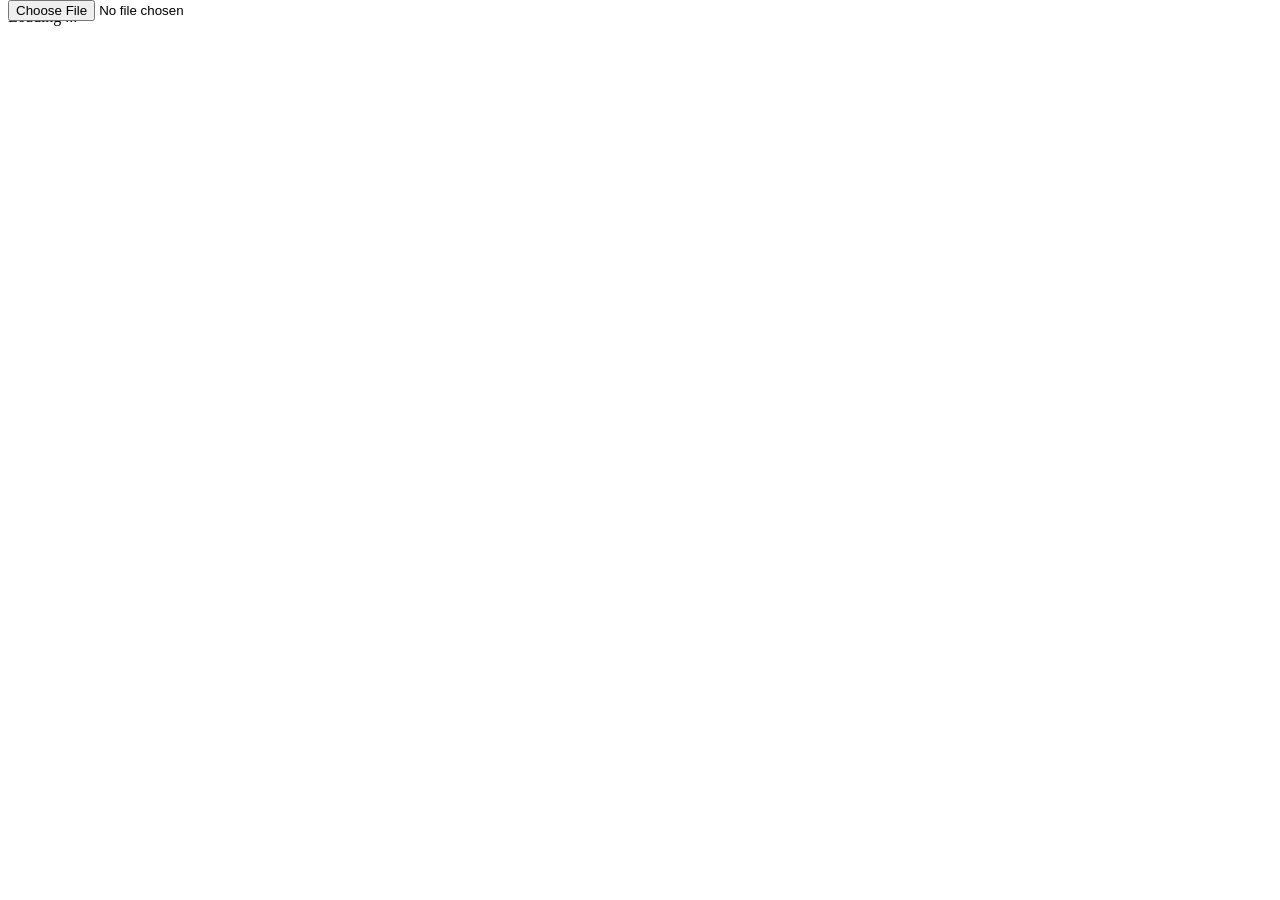
==== index.html @ 9fda677e "added tnt and CUSTOM LEVEL LOADER" ====
<!DOCTYPE html>
<html lang="en">
<head><base href='//localhost:8000/sites/default/files/public_games/47685/' /><meta name='robots' content='noindex'><link rel='canonical' href='https://www.coolmathgames.com/0-moto-x3m' />
    <meta charset="utf-8" />
    <meta http-equiv="x-ua-compatible" content="ie=edge">
    <meta name="viewport" content="initial-scale=1, maximum-scale=1, user-scalable=no, shrink-to-fit=no" />
    <link rel="stylesheet" href="assets/css/app.css" type="text/css" />
    <title>MotoX3M</title>
    

          <style type="text/css">
            .no-select {
            -webkit-touch-callout: none; /* iOS Safari */
            -webkit-user-select: none; /* Safari */
            -khtml-user-select: none; /* Konqueror HTML */
            -moz-user-select: none; /* Old versions of Firefox */
            -ms-user-select: none; /* Internet Explorer/Edge */
            user-select: none; /* Non-prefixed version, currently supported by Chrome, Edge, Opera and Firefox */
            }
          </style>
        
          <script type="text/javascript">
            setTimeout(function(){
              if(document.getElementsByTagName("canvas").length) {
                document.getElementsByTagName("body")[0].classList.add("no-select")
              }
            }, 2000);
          </script>
          <script type="text/javascript">
          function setUserAgent(window, userAgent) {
           // Works on Firefox, Chrome, Opera and IE9+
            if (navigator.__defineGetter__) {
                navigator.__defineGetter__("userAgent", function () {
                    return userAgent;
                });
            } else if (Object.defineProperty) {
                Object.defineProperty(navigator, "userAgent", {
                    get: function () {
                        return userAgent;
                    }
                });
            }
            // Works on Safari
            if (window.navigator.userAgent !== userAgent) {
                var userAgentProp = {
                    get: function () {
                        return userAgent;
                    }
                };
                try {
                    Object.defineProperty(window.navigator, "userAgent", userAgentProp);
                } catch (e) {
                    window.navigator = Object.create(navigator, {
                        userAgent: userAgentProp
                    });
                }
            }
          }
          if(window.navigator.userAgent.indexOf("Safari")>=0 && "ontouchstart" in window && !/iPhone|Android/.test(window.navigator.userAgent)) {
            //var userAgent = window.navigator.userAgent.replace("Macintosh", "iPad");
            var userAgent = "Mozilla/5.0 (iPad; CPU OS 13_1_2 like Mac OS X) AppleWebKit/605.1.15 (KHTML, like Gecko) Version/13.0.1 Mobile/15E148 Safari/604.1";
            setUserAgent(window,userAgent);
          }
          //GA event helper functions
          function getCookie(key) {
            var keyValue = document.cookie.match("(^|;) ?" + key + "=([^;]*)(;|$)");
            return keyValue ? keyValue[2] : null;
          }
          function setCookie2(key, value, exptime, domain) {
            //document.cookie = key + "=" + value + ";";
            var d = new Date();
            d.setTime(d.getTime() + exptime);
            var expires = "expires=" + d.toUTCString();
            document.cookie = key + "=" + value + "; " + expires + "; path=/; domain=" +domain;
          }
          function cmg_is_mobile_device() {
            var sUsrAg = navigator.userAgent;
            //if(/Android|webOS|iPhone|iPad|iPod|BlackBerry|IEMobile|Opera Mini/i.test(sUsrAg)){
            if(/Android|webOS|iPhone|iPod|BlackBerry|IEMobile|Opera Mini/i.test(sUsrAg)){
              return true;
            }
            else {
              if(navigator.maxTouchPoints == 5) {
                return true;
              }
              else if (sUsrAg.indexOf("Safari")>=0 && "ontouchstart" in window && sUsrAg.indexOf("iPhone")== -1) {
                return true;
              }
              else {
                return false;
              }
            }

          }
          var enableDebug=false;
          function debugOut(msg){
            if (typeof getParameterByName === "function" && getParameterByName("debug") !== "") { enableDebug = getParameterByName("debug");}
            if(enableDebug){console.log(msg);}
          }
          function getParameterByName(name) {
            var regexS = "[\?&]" + name + "=([^&#]*)";
            var regex = new RegExp(regexS);
            var results = regex.exec(location.href);
            if (results !== null) {
              return decodeURIComponent(results[1].replace(/\+/g, " "));
            }
            //Check the parent window
            var results = regex.exec(window.top.location.href);
            if (results === null) {
              return "";
            }
            return decodeURIComponent(results[1].replace(/\+/g, " "));
          }
          function getBrowserNameVer() {
            var sBrowser, sUsrAg = navigator.userAgent;
            // The order matters here, and this may report false positives for unlisted browsers.
            if (sUsrAg.indexOf("Firefox") > -1) {
              sBrowser = "Mozilla Firefox";
              // "Mozilla/5.0 (X11; Ubuntu; Linux x86_64; rv:61.0) Gecko/20100101 Firefox/61.0"
            } else if (sUsrAg.indexOf("SamsungBrowser") > -1) {
              sBrowser = "Samsung Internet";
              // "Mozilla/5.0 (Linux; Android 9; SAMSUNG SM-G955F Build/PPR1.180610.011) AppleWebKit/537.36 (KHTML, like Gecko) SamsungBrowser/9.4 Chrome/67.0.3396.87 Mobile Safari/537.36
            } else if (sUsrAg.indexOf("Opera") > -1 || sUsrAg.indexOf("OPR") > -1) {
              sBrowser = "Opera";
              // "Mozilla/5.0 (Macintosh; Intel Mac OS X 10_14_0) AppleWebKit/537.36 (KHTML, like Gecko) Chrome/70.0.3538.102 Safari/537.36 OPR/57.0.3098.106"
            } else if (sUsrAg.indexOf("Trident") > -1) {
              sBrowser = "Microsoft Internet Explorer";
              // "Mozilla/5.0 (Windows NT 10.0; WOW64; Trident/7.0; .NET4.0C; .NET4.0E; Zoom 3.6.0; wbx 1.0.0; rv:11.0) like Gecko"
            } else if (sUsrAg.indexOf("Edge") > -1) {
              sBrowser = "Microsoft Edge (Legacy)";
              // "Mozilla/5.0 (Windows NT 10.0; Win64; x64) AppleWebKit/537.36 (KHTML, like Gecko) Chrome/58.0.3029.110 Safari/537.36 Edge/16.16299"
            } else if (sUsrAg.indexOf("Edg") > -1) {
              sBrowser = "Microsoft Edge (Chromium)";
              // Mozilla/5.0 (Windows NT 10.0; Win64; x64) AppleWebKit/537.36 (KHTML, like Gecko) Chrome/91.0.4472.124 Safari/537.36 Edg/91.0.864.64
            } else if (sUsrAg.indexOf("Chrome") > -1) {
              sBrowser = "Google Chrome or Chromium";
              // "Mozilla/5.0 (X11; Linux x86_64) AppleWebKit/537.36 (KHTML, like Gecko) Ubuntu Chromium/66.0.3359.181 Chrome/66.0.3359.181 Safari/537.36"
            } else if (sUsrAg.indexOf("Safari") > -1) {
              sBrowser = "Apple Safari";
              // "Mozilla/5.0 (iPhone; CPU iPhone OS 11_4 like Mac OS X) AppleWebKit/605.1.15 (KHTML, like Gecko) Version/11.0 Mobile/15E148 Safari/604.1 980x1306"
            } else if (!/Safari|CriOS/.test(sUsrAg) && /iPhone|iPad\iPod/.test(sUsrAg) ) {
              //( /iPhone|iPad\iPod/.test(sUsrAg) &&  /Safari/.test(sUsrAg) )
              sBrowser = "iPhone Safari WebView";
            } else {
              sBrowser = "unknown";
            }
            sUsrAgArr = navigator.userAgent.split(" ")
            sBrowser = sBrowser + " " + sUsrAgArr[0] + " " + sUsrAgArr[sUsrAgArr.length -1]
            debugOut("You are using: " + sBrowser);
            return sBrowser;
          }

          function trackEvent(category, action, label, value) {
            if(typeof value === "undefined" || value === null) { value = 0; }
            if(typeof __gaTracker !== "undefined") {
              __gaTracker("send", {hitType: "event", eventCategory: category, eventAction: action, eventLabel: label, eventValue: value});
            }
          }
          //Category: GamePlayPage, Action: DesktopiFrame / DesktopToplevel / DesktopImmersive / MobileToplevel / MobileImmersive, Label: Game title
          var pCategory = "GamePlayPageRedirect";
          var pAction = "Mobile "+ getBrowserNameVer();
          var pLabel = location.pathname;
          if(pLabel.startsWith("/")) {
            pLabel = pLabel.substr(1);
          }

          debugOut("cmgplaypage: debug redirect check - pCategory="+pCategory +", pAction="+pAction + " " +new Date());

          if(window.top == window.self && document.referrer == "" ) {
            (function(w,d,s,l,i){
              w[l]=w[l]||[];w[l].push({"gtm.start":
              new Date().getTime(),event:"gtm.js"});var f=d.getElementsByTagName(s)[0],
              j=d.createElement(s),dl=l!="dataLayer"?"&l="+l:"";j.async=true;j.src=
              "https://www.googletagmanager.com/gtm.js?id="+i+dl;f.parentNode.insertBefore(j,f);
            })(window,document,"script","dataLayer","GTM-WKRSNN8");
  
            function ga4ObjInit(event) {
              ga4Obj = {};
              var ckeEn = navigator.cookieEnabled;
              //Required
              var event = (typeof event === "undefined" || event === null || event === "") ? "page_load" : event;
              var userType = (!ckeEn || getCookie("cmg_l") == null) ? "AnonymousUser" : "FreeUser";
              if (ckeEn && getCookie("cmg_sx") != null) {
                userType = "PremiumUser";
              }
              var timeZone = Intl.DateTimeFormat().resolvedOptions().timeZone;
              var adBlock = (typeof ad_blocker_detected !== "undefined") ? ad_blocker_detected : false;
              if (typeof gamePage != "undefined" && gamePage && typeof hide_preroll_ads != "undefined" && !hide_preroll_ads && (document.getElementById("randomAdBlockDiv") == null || typeof google == "undefined" || typeof cmgpbjs == "undefined")) {
                adBlock = true;
              }
            
              //DeviceType
              var deviceType = "Desktop"; //Default
              var ua = navigator.userAgent;
              if (/Android|webOS|iPhone|BlackBerry|IEMobile|Opera Mini/i.test(ua) || navigator.maxTouchPoints == 5) {
                deviceType = "Mobile";
              }
              if (/Android/.test(ua) && /Chrome\/[.0-9]* Mobile/.test(ua)) { //Phone pattern: "Android" + "Chrome/[.0-9]* Mobile"
                deviceType = "Mobile";
              } else if (/Android/.test(ua) && /Chrome\/[.0-9]* (?!Mobile)/.test(ua)) { //Tablet pattern: "Android" + "Chrome/[.0-9]* (?!Mobile)"
                deviceType = "Tablet";
              } else if (/iPad/.test(ua) && /Mobile\/[0-9A-Z]* Safari\/[.0-9]*/.test(ua)) {
                deviceType = "Tablet";
              } else if (/iPhone|iPod/.test(ua) && /Mobile\/[0-9A-Z]* Safari\/[.0-9]*/.test(ua)) {
                deviceType = "Mobile";
              }
            
              //dataLayer obj with required params
              var ga4Obj = {
                "event": event,
                "user_type": userType,
                "device_type": deviceType,
                "timezone": timeZone,
                "ad_blocker_detected": adBlock
              };
            
              //Optional - dataLayer params
              if (typeof gameType != "undefined" && gameType != null) {
                gameType = gameType.replace("game_", "");
                ga4Obj.game_type = gameType;
              } else if (typeof quizPage != "undefined" && quizPage != null && typeof quizTitle != "undefined") {
                ga4Obj.game_type = "trivia";
                if (typeof result_page != "undefined" && result_page == "true" && event == "page_load") {
                  ga4Obj.game_type = "trivia_result";
                }
                ga4Obj.game_name = quizTitle;
              }
              if (typeof gameId != "undefined" && gameId != null && typeof window.getGameName == "function") {
                ga4Obj.game_name = formatGameName(window.getGameName());
              }
              const options = {
                month: "short",
                day: "numeric",
                year: "numeric"
              };
              
              var cmgL = ckeEn && getCookie("cmg_l") != null ? getCookie("cmg_l") : "";
              if (cmgL != "") {
                ga4Obj.coolmath_user_id = cmgL;
              }
            
              return ga4Obj;
            }
            function ga4_trackEvent(event, pArr, vArr) {
              if (typeof dataLayer !== "undefined" && typeof dataLayer.push === "function") {
                ga4Obj = ga4ObjInit(event);
                if (typeof pArr != "undefined" && typeof vArr != "undefined") {
                  var aLen = pArr.length;
                  for (var i = 0; i < aLen; i++) {
                    ga4Obj[pArr[i]] = vArr[i];
                  }
                }
                debugOut("CMGga4: track :" + event + " " + JSON.stringify(ga4Obj) + " " + new Date());
                var ga4Response = dataLayer.push(ga4Obj);
                debugOut("CMGga4: track :" + event + " dataLayer.push response = " + JSON.stringify(ga4Response) + " " + new Date());
              } else {
                debugOut("CMGga4: dataLayer does not exist : " + new Date());
              }
            }

            //GA Trackevent and then Redirect the user to game landing page
            //Check if we can use GA

            //GA Loading
          
              (function(i,s,o,g,r,a,m){i["GoogleAnalyticsObject"]=r;i[r]=i[r]||function(){
                (i[r].q=i[r].q||[]).push(arguments)},i[r].l=1*new Date();a=s.createElement(o),
                m=s.getElementsByTagName(o)[0];a.async=1;a.src=g;m.parentNode.insertBefore(a,m)
                })(window,document,"script","//www.google-analytics.com/analytics.js","__gaTracker");
                var ga_dev_host = /(stage|stage2|dev|dev2|dev3|d9\-test)(\-edit)?\.coolmathgames\.(com|local)/.test(window.location.host);
                if(ga_dev_host || window.location.host == "d9-test-coolmathgames.local") {
                 __gaTracker("create", "UA-1192998-21", "auto");
               } else {
                __gaTracker("create", "UA-1192998-2", "auto");
               }

            //End of GA loading
            if(cmg_is_mobile_device()){
              setTimeout(function () {
                //Load and fire GA event
                trackEvent(pCategory, pAction, pLabel);
                var sUsrAg = navigator.userAgent;
                //Exclude iPads, iphone/iPod App and Android App
                if(document.querySelector("link[rel='canonical']").href && !/iPad/.test(sUsrAg) && ( (/iPhone|iPod/.test(sUsrAg) && /Safari/.test(sUsrAg) ) || ( /Android/.test(sUsrAg) && !/wv/.test(sUsrAg) ) ) ) {
                  window.location.href = document.querySelector("link[rel='canonical']").href;
                }
              }, 100);
            }
            var isValidDevice = true;
            var browserInfo = navigator.userAgent;
            if((browserInfo.includes === "iPhone" && browserInfo.includes === "mobile") && (browserInfo.includes === "Chrome" || browserInfo.includes ==="Safari")){
              isValidDevice = false;
            }
            if(isValidDevice){
              trackEvent("gamePlayPage", "userVisit", location.pathname);
              ga4_trackEvent("gamePlayPage", ["action","path"],["userVisit",location.pathname]);
            }
          }
          //GA4 AEG
					setInterval(function() {
            if(!document.hidden) {
              if(typeof window.parent.postMessage == "function") {
                debugOut(new Date()+ " cmgGameHeartbeat: Active tab. parent postMsg");
                window.parent.postMessage({"cmgGameHeartbeat" : document.hasFocus()}, "*");
              } else if(typeof window.top.postMessage == "function" && window.top != window.self) {
                debugOut(new Date()+ " cmgGameHeartbeat: Active tab. top postMsg");
                window.top.postMessage({"cmgGameHeartbeat" : document.hasFocus()}, "*");
              }
            } else {
              debugOut(new Date()+ " cmgGameHeartbeat: Inactive tab. No event");
            }
          }, 60000);
          </script>
        </head>
<body>
    <div id="content"></div>
    <div id="orientation"></div>
    <div id="loader">Loading ...</div>
    <script type="text/javascript" src="assets/lib/nape.min.js">
        var nape = "nape.min.js";
    </script>
    <script type="text/javascript" src="assets/lib/jquery-3.1.1.min.js"></script>
    <script type="text/javascript" src="assets/lib/easeljs-0.8.2.combined.js"></script>
    <script type="text/javascript" src="assets/lib/phaser.min.js"></script>
    <script type="text/javascript" src="assets/lib/phaser-cachebuster.min.js"></script>
    <script type="text/javascript" src="assets/lib/phaser-super-storage.min.js"></script>
    <script type="text/javascript" src="assets/lib/dragonBones.min.js"></script>
<script type="text/javascript" src="motox3m4.min.js"></script><script>function fnSendMsg(evt){
          if(typeof window.parent.postMessage == 'function') {
            window.parent.postMessage('keypress-from-game', '*');
          } else if(typeof window.top.postMessage == 'function' && window.top != window.self) {
            window.top.postMessage('keypress-from-game', '*');
          }
        }
        document.body.addEventListener('click', function(event) {
          fnSendMsg(event);
        });
        document.addEventListener('keypress', function(event) {
        	 fnSendMsg(event);
        });
        document.addEventListener('keydown', function (e) {
        	 fnSendMsg(event);
        });
        document.addEventListener('keyup', function (e) {
        	  fnSendMsg(event);
        });
        </script>
  
  <input type="file" id="fileInput" style="position: absolute; top:0px;">
  <script type="text/javascript"> 
    document.getElementById("fileInput").addEventListener("change", function(e) {
                const file = e.target.files[0];
                const reader = new FileReader();
                reader.onload = function() {
                    const data = JSON.parse(reader.result);
                    console.log(data);
                    document.getElementById("output").textContent = reader.result;
                    return data;
                }
                
                reader.readAsText(file);
        
        
                });
  </script>
  <div id="output"></div>
</body>
</html>
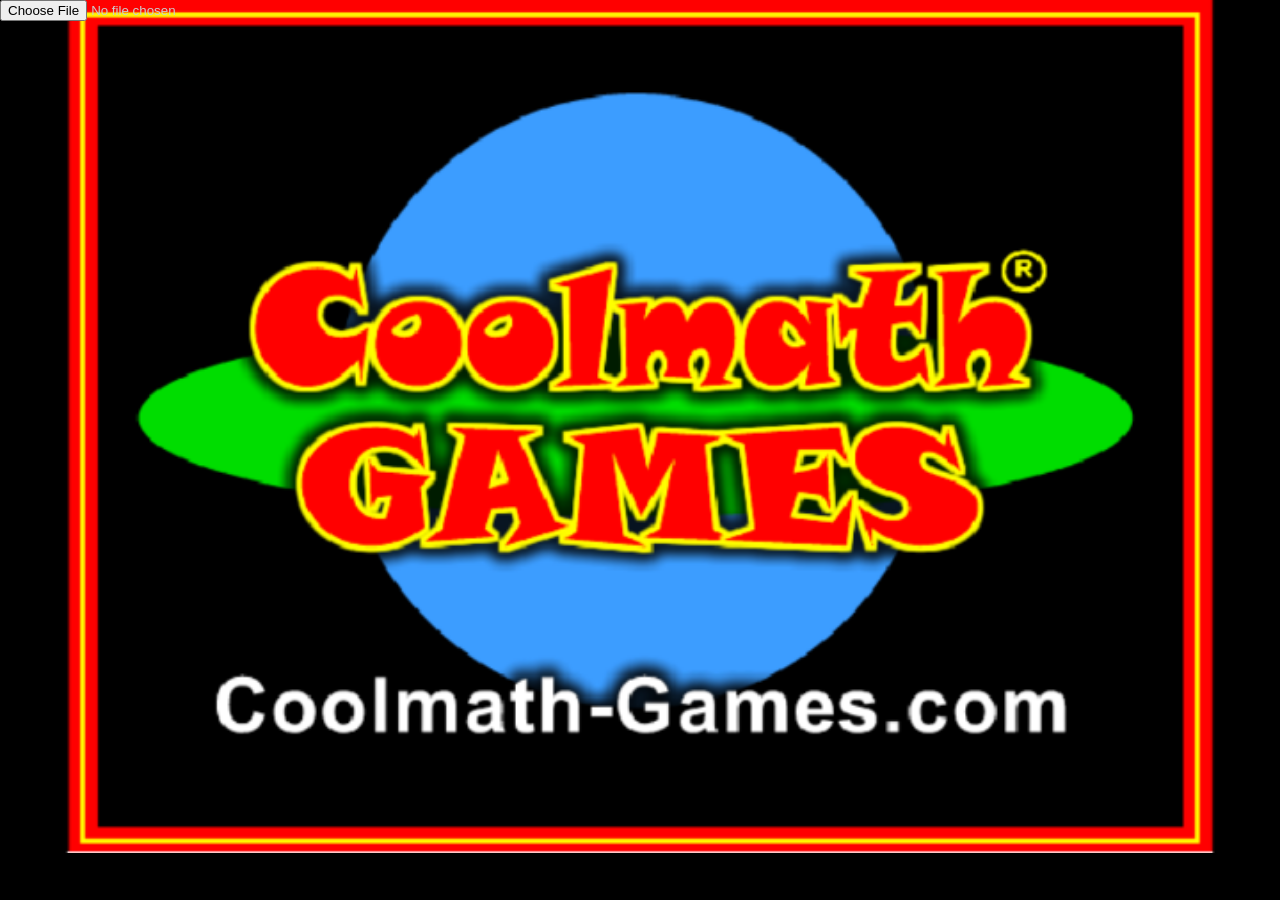
==== commit 03035828: "changed file structure" ====
--- a/index.html
+++ b/index.html
@@ -1,10 +1,11 @@
 <!DOCTYPE html>
 <html lang="en">
-<head><base href='//localhost:8000/sites/default/files/public_games/47685/' /><meta name='robots' content='noindex'><link rel='canonical' href='https://www.coolmathgames.com/0-moto-x3m' />
+<!-- <head><base href='//localhost:8000/sites/default/files/public_games/47685/' /><meta name='robots' content='noindex'><link rel='canonical' href='https://www.coolmathgames.com/0-moto-x3m' /> -->
+  <head>
     <meta charset="utf-8" />
     <meta http-equiv="x-ua-compatible" content="ie=edge">
     <meta name="viewport" content="initial-scale=1, maximum-scale=1, user-scalable=no, shrink-to-fit=no" />
-    <link rel="stylesheet" href="assets/css/app.css" type="text/css" />
+    <link rel="stylesheet" href="sites/default/files/public_games/47685/assets/css/app.css" type="text/css" />
     <title>MotoX3M</title>
     
 
@@ -316,16 +317,16 @@
     <div id="content"></div>
     <div id="orientation"></div>
     <div id="loader">Loading ...</div>
-    <script type="text/javascript" src="assets/lib/nape.min.js">
+    <script type="text/javascript" src="sites/default/files/public_games/47685/assets/lib/nape.min.js">
         var nape = "nape.min.js";
     </script>
-    <script type="text/javascript" src="assets/lib/jquery-3.1.1.min.js"></script>
-    <script type="text/javascript" src="assets/lib/easeljs-0.8.2.combined.js"></script>
-    <script type="text/javascript" src="assets/lib/phaser.min.js"></script>
-    <script type="text/javascript" src="assets/lib/phaser-cachebuster.min.js"></script>
-    <script type="text/javascript" src="assets/lib/phaser-super-storage.min.js"></script>
-    <script type="text/javascript" src="assets/lib/dragonBones.min.js"></script>
-<script type="text/javascript" src="motox3m4.min.js"></script><script>function fnSendMsg(evt){
+    <script type="text/javascript" src="sites/default/files/public_games/47685/assets/lib/jquery-3.1.1.min.js"></script>
+    <script type="text/javascript" src="sites/default/files/public_games/47685/assets/lib/easeljs-0.8.2.combined.js"></script>
+    <script type="text/javascript" src="sites/default/files/public_games/47685/assets/lib/phaser.min.js"></script>
+    <script type="text/javascript" src="sites/default/files/public_games/47685/assets/lib/phaser-cachebuster.min.js"></script>
+    <script type="text/javascript" src="sites/default/files/public_games/47685/assets/lib/phaser-super-storage.min.js"></script>
+    <script type="text/javascript" src="sites/default/files/public_games/47685/assets/lib/dragonBones.min.js"></script>
+<script type="text/javascript" src="sites/default/files/public_games/47685/motox3m4.min.js"></script><script>function fnSendMsg(evt){
           if(typeof window.parent.postMessage == 'function') {
             window.parent.postMessage('keypress-from-game', '*');
           } else if(typeof window.top.postMessage == 'function' && window.top != window.self) {
--- a/sites/default/files/public_games/47685/assets/css/app.css
+++ b/sites/default/files/public_games/47685/assets/css/app.css
@@ -0,0 +1,84 @@
+/*Stylesheet*/
+body, html {
+    -webkit-tap-highlight-color: rgba(0, 0, 0, 0);
+    -webkit-touch-callout: none;
+    -webkit-text-size-adjust: none;
+    -webkit-user-select: none;
+    margin: 0;
+    padding: 0;
+    font-family: Arial, Verdana, sans-serif;
+    font-size: 12px;
+    font-weight: normal;
+    color: #ccc;
+    background-color: #000000;
+    overflow: hidden;
+}
+#orientation {
+    margin: 0 auto;
+    position: fixed;
+    top: 0;
+    left: 0;
+    width: 100%;
+    height: 100%;
+    background-image: url(../images/rotate.png);
+    background-repeat: no-repeat;
+    background-position: center;
+    background-color: rgb(0, 0, 0);
+    background-size: 25%;
+    z-index: 999;
+    display: none;
+}
+#loader {
+    width: 100%;
+    height: 50px;
+    position: absolute;
+    text-align: center;
+    margin-top: 250px;
+    display: block;
+}
+#loader,
+#loader:after {
+    border-radius: 50%;
+    width: 10em;
+    height: 10em;
+}
+#loader {
+    margin: 60px auto;
+    font-size: 10px;
+    position: absolute;
+    z-index: 99;
+    left: 50%;
+    top: 50%;
+    margin-left: -5em;
+    margin-top: -5em;
+    text-indent: -9999em;
+    border-top: 1.1em solid rgba(255, 255, 255, 0.2);
+    border-right: 1.1em solid rgba(255, 255, 255, 0.2);
+    border-bottom: 1.1em solid rgba(255, 255, 255, 0.2);
+    border-left: 1.1em solid #ffffff;
+    -webkit-transform: translateZ(0);
+    -ms-transform: translateZ(0);
+    transform: translateZ(0);
+    -webkit-animation: load8 1.1s infinite linear;
+    animation: load8 1.1s infinite linear;
+}
+@-webkit-keyframes load8 {
+    0% {
+        -webkit-transform: rotate(0deg);
+        transform: rotate(0deg);
+    }
+    100% {
+        -webkit-transform: rotate(360deg);
+        transform: rotate(360deg);
+    }
+}
+@keyframes load8 {
+    0% {
+        -webkit-transform: rotate(0deg);
+        transform: rotate(0deg);
+    }
+    100% {
+        -webkit-transform: rotate(360deg);
+        transform: rotate(360deg);
+    }
+}
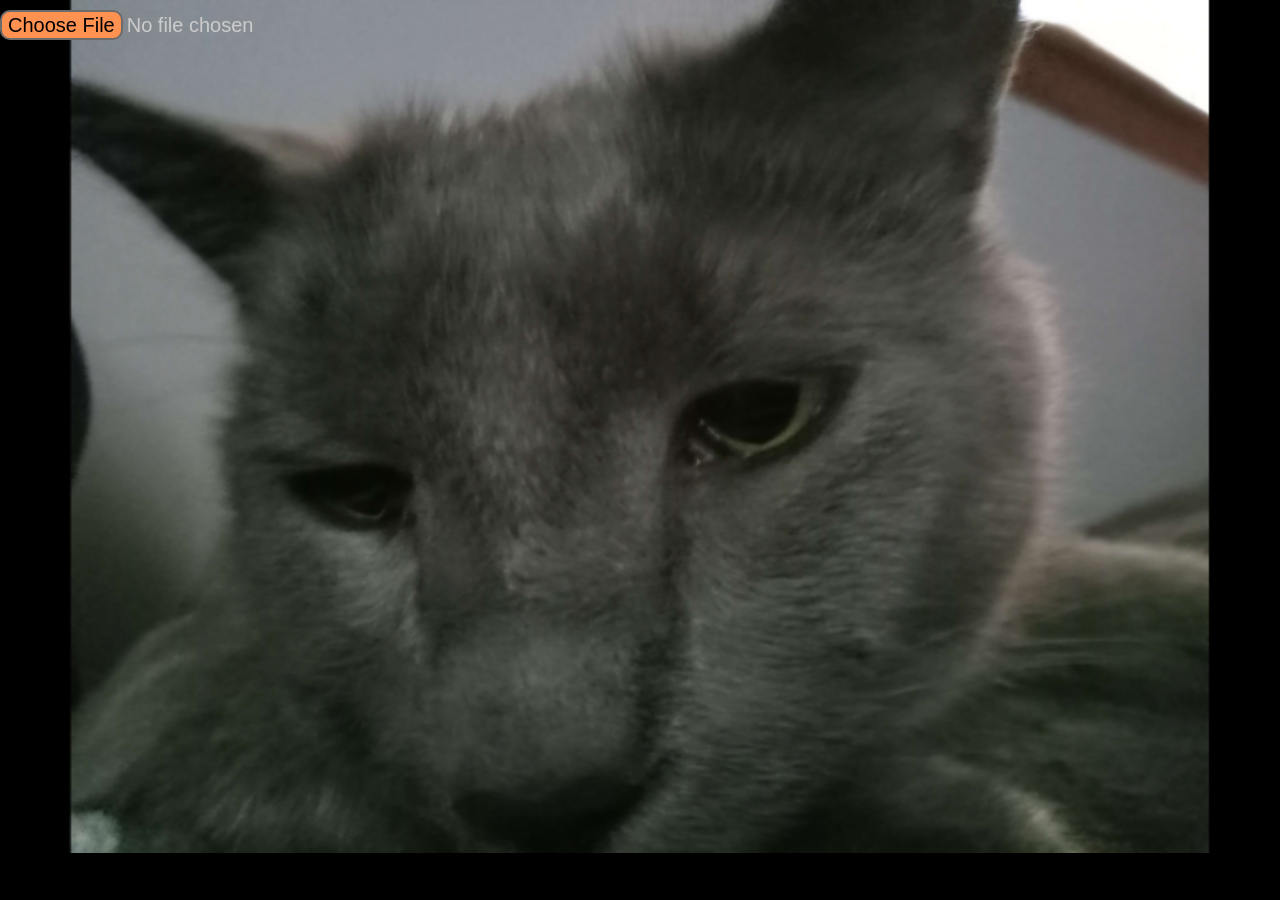
==== commit 1d5bfb20: "changed coolmath watermark & styled file upload button" ====
--- a/index.html
+++ b/index.html
@@ -346,8 +346,11 @@
         	  fnSendMsg(event);
         });
         </script>
-  
-  <input type="file" id="fileInput" style="position: absolute; top:0px;">
+  <!-- <label for="fileInput" class="custom-file-upload" style="cursor: pointer; padding: 10px; background-color: #ffa943; height: fit-content;">
+        Custom Upload
+    </label> -->
+<input id="fileInput" type="file" style="" />
+  <!-- <input type="file" id="fileInput" style="position: absolute; top:0px; height: 20px; background: #ff861b; border:1px solid black" > -->
   <script type="text/javascript"> 
     document.getElementById("fileInput").addEventListener("change", function(e) {
                 const file = e.target.files[0];
--- a/sites/default/files/public_games/47685/assets/css/app.css
+++ b/sites/default/files/public_games/47685/assets/css/app.css
@@ -82,3 +82,25 @@
         transform: rotate(360deg);
     }
 }
+
+input[type=file] {
+ position: absolute;
+  top: 10px;
+  left: 0px;
+  font-size: 20px
+}
+
+input[type=file]::file-selector-button {
+  background-color: #ff9151;
+  border: 2px solid #6c6c6c;
+  height: 30px;
+  border-radius: 10px;
+  font-size: 20px;
+  cursor: pointer;
+ 
+}
+
+input[type=file]::file-selector-button:hover {
+  background-color: #ffa876;
+  border: 2px solid #6c6c6c;
+}
